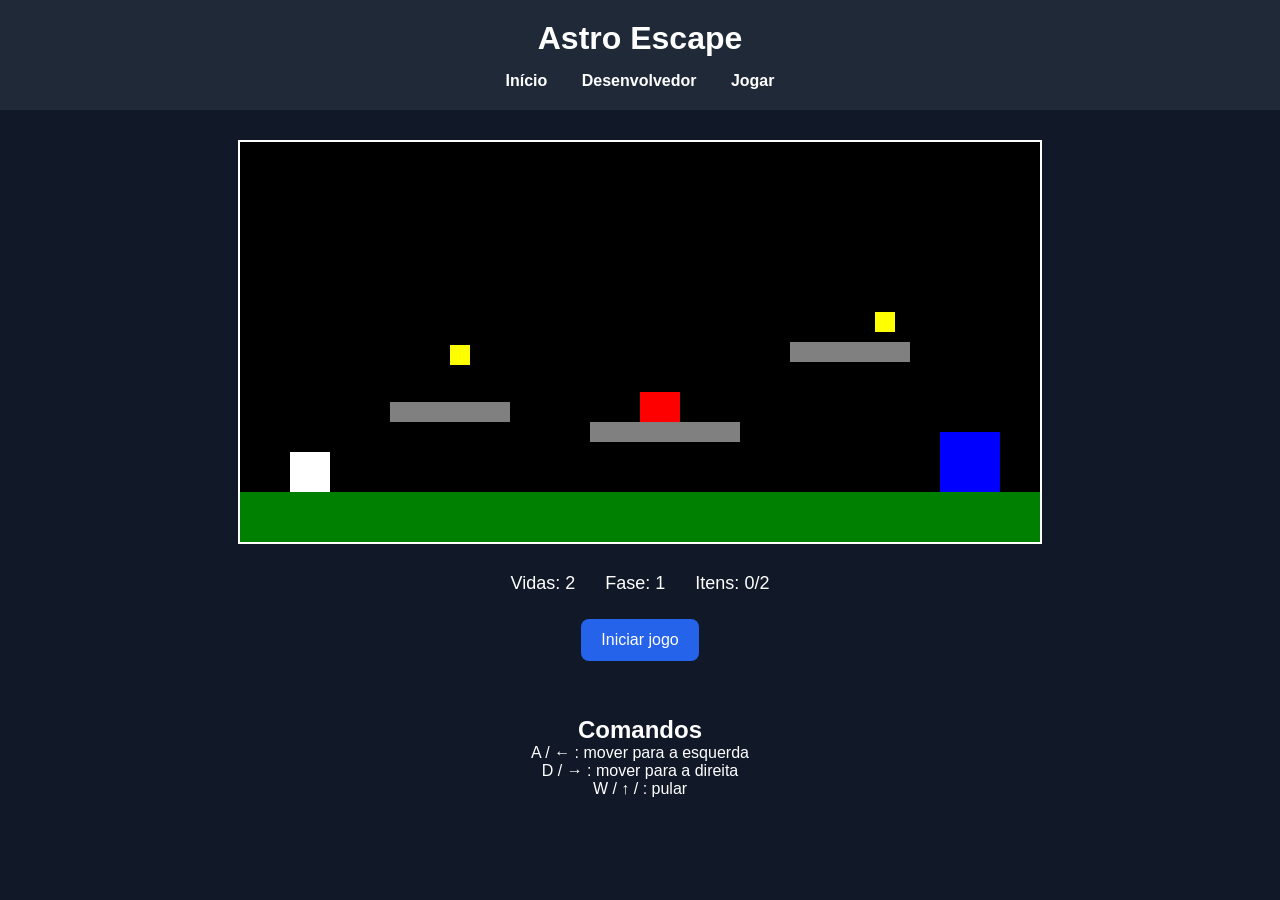
==== jogo.html @ 053f1aa1 "Add files via upload" ====
<!DOCTYPE html>
<html lang="en">
<head>
    <meta charset="UTF-8">
    <meta name="viewport" content="width=device-width, initial-scale=1.0">
    <title>Astro Escape</title>
    <link rel="stylesheet" href="css/style.css">
</head>
<body>
    <header>
        <h1>Astro Escape</h1>
        <nav>
            <a href="index.html">Início</a>
            <a href="dev.html">Desenvolvedor</a>
            <a href="jogo.html">Jogar</a>
        </nav>
    </header>

  <main>
    <section>
      <canvas id="gameCanvas" width="800" height="400"></canvas>
    </section>

    <section class="hud">
      <p>Vidas: <span id="vidas">2</span></p>
      <p>Fase: <span id="fase">1</span></p>
      <p>Itens: <span id="itens">0</span>/2</p>
    </section>

    <section>
      <button id="startButton">Iniciar jogo</button>
    </section>
  </main>
    <section>
      <h2>Comandos</h2>
      <p>A / ← : mover para a esquerda</p>
      <p>D / → : mover para a direita</p>
      <p>W / ↑ / : pular</p>
    </section>

  <script src="js/game.js"></script>
</body>
</html>
---- css/style.css ----
* {
  margin: 0;
  padding: 0;
  box-sizing: border-box;
}

body {
  background-color: #111827;
  color: white;
  font-family: Arial, sans-serif;
  text-align: center;
}

header {
  background-color: #1f2937;
  padding: 20px;
}

h1 {
  margin-bottom: 15px;
}

nav a {
  color: white;
  text-decoration: none;
  margin: 0 15px;
  font-weight: bold;
}

nav a:hover {
  color: #60a5fa;
}

main {
  padding: 30px 20px;
}

section {
  margin-bottom: 25px;
}

button {
  background-color: #2563eb;
  color: white;
  border: none;
  padding: 12px 20px;
  font-size: 16px;
  cursor: pointer;
  border-radius: 8px;
}

button:hover {
  background-color: #1d4ed8;
}

canvas {
  background-color: black;
  border: 2px solid white;
}

.hud {
  display: flex;
  justify-content: center;
  gap: 30px;
  font-size: 18px;
}
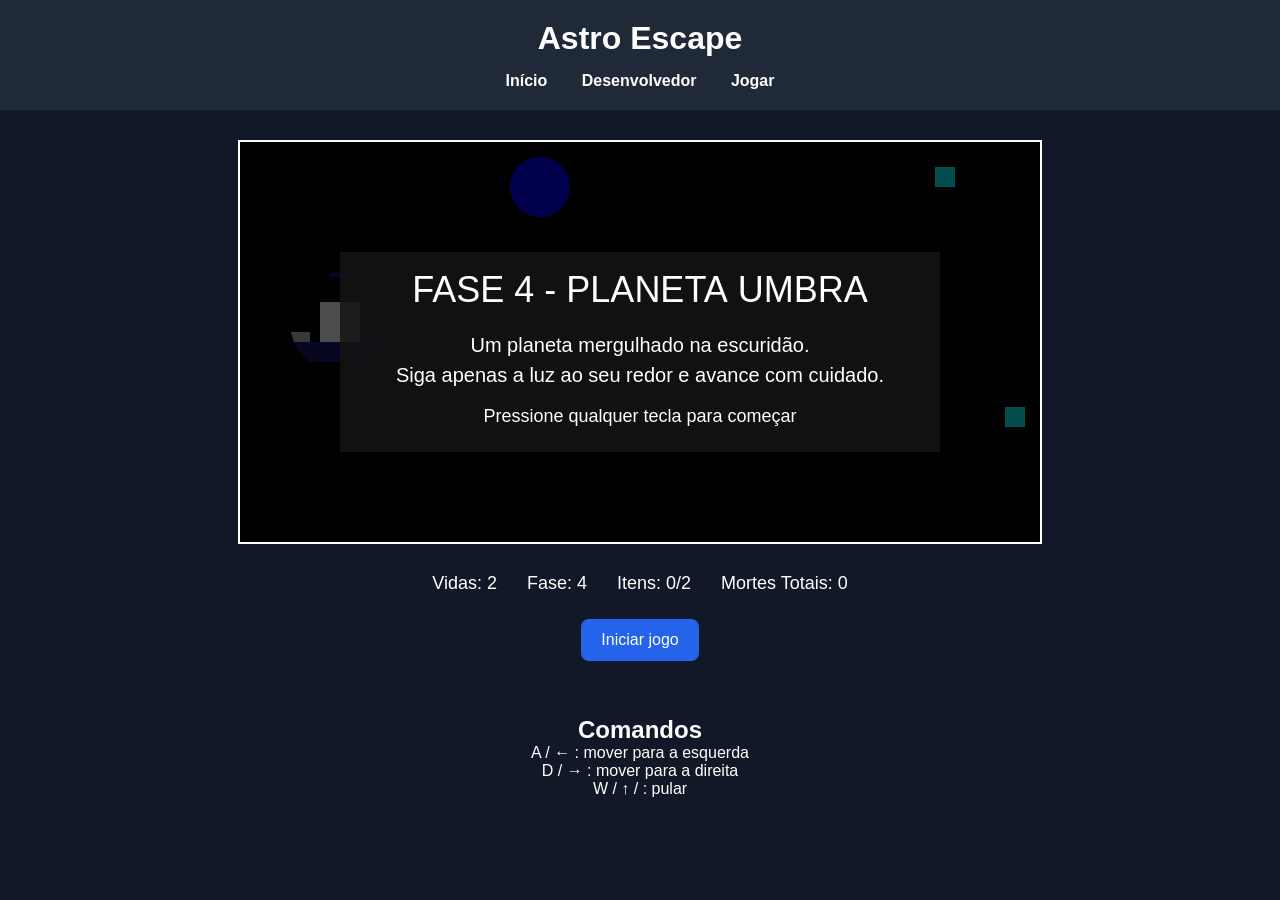
==== commit 1d6d251e: "Add files via upload" ====
--- a/jogo.html
+++ b/jogo.html
@@ -25,6 +25,7 @@
       <p>Vidas: <span id="vidas">2</span></p>
       <p>Fase: <span id="fase">1</span></p>
       <p>Itens: <span id="itens">0</span>/2</p>
+      <p>Mortes Totais: <span id="mortes">0</span></p>
     </section>
 
     <section>
